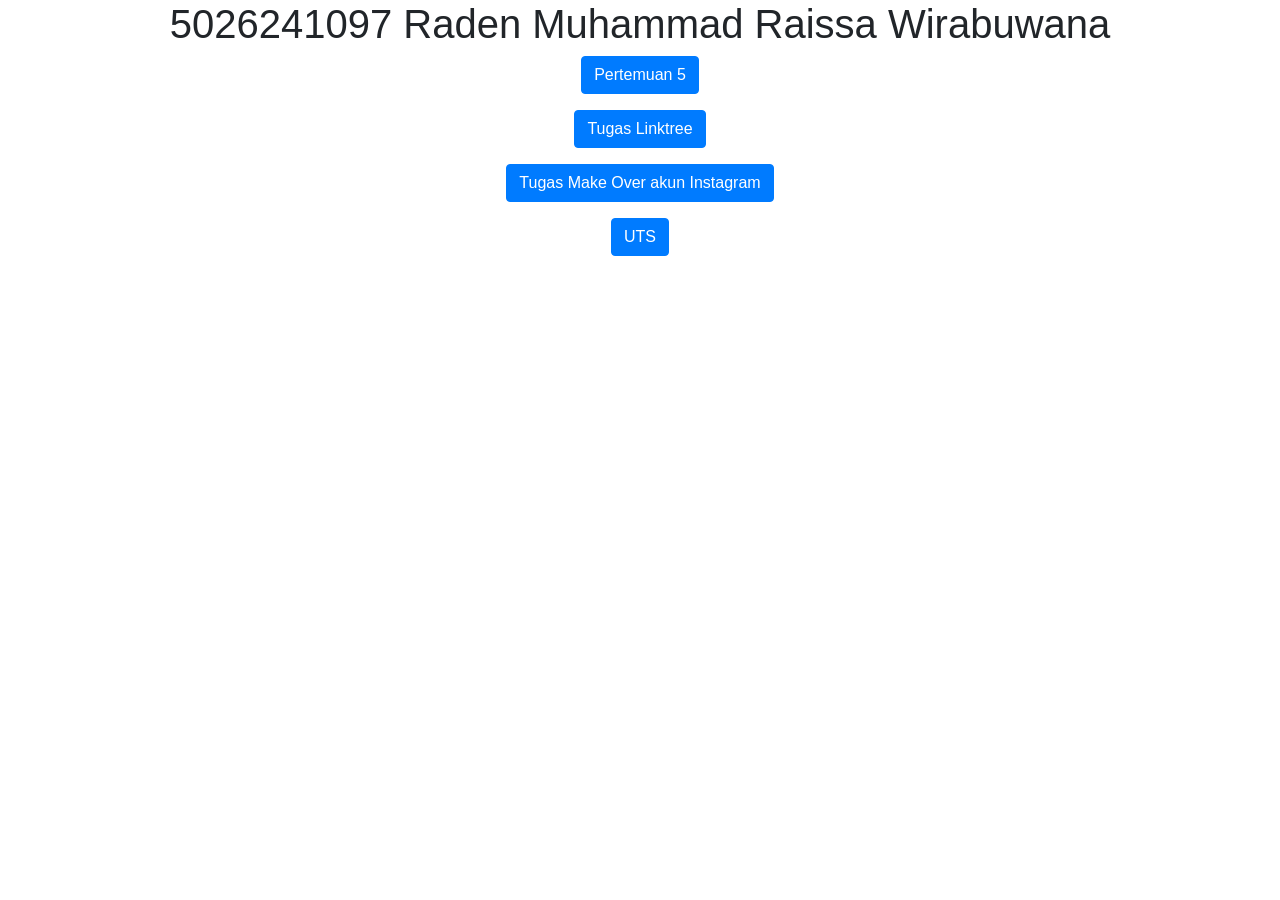
==== index.html @ 62c084ec "pertemuan 5" ====
<!DOCTYPE html>
<html lang="en">
<head>
  <title>5026241097</title>
  <meta charset="utf-8">
  <meta name="viewport" content="width=device-width, initial-scale=1">
  <link rel="stylesheet" href="https://cdn.jsdelivr.net/npm/bootstrap@4.6.2/dist/css/bootstrap.min.css">
  <script src="https://cdn.jsdelivr.net/npm/jquery@3.7.1/dist/jquery.slim.min.js"></script>
  <script src="https://cdn.jsdelivr.net/npm/popper.js@1.16.1/dist/umd/popper.min.js"></script>
  <script src="https://cdn.jsdelivr.net/npm/bootstrap@4.6.2/dist/js/bootstrap.bundle.min.js"></script>
</head>

<body>

    <div class="container">
        <center>
            <h1>5026241097 Raden Muhammad Raissa Wirabuwana</h1>
            <p>
                <a href="pertemuan5.html" target="_blank" class="btn btn-primary">Pertemuan 5</a>
            </p>

            <p>
                <a href="" target="_blank" class="btn btn-primary">Tugas Linktree</a>
            </p>

            <p>
                <a href="" target="_blank" class="btn btn-primary">Tugas Make Over akun Instagram</a>
            </p>

            <p>
                <a href="" target="_blank" class="btn btn-primary">UTS</a>
            </p>
            
        </center>


    </div>

</body>

</html>
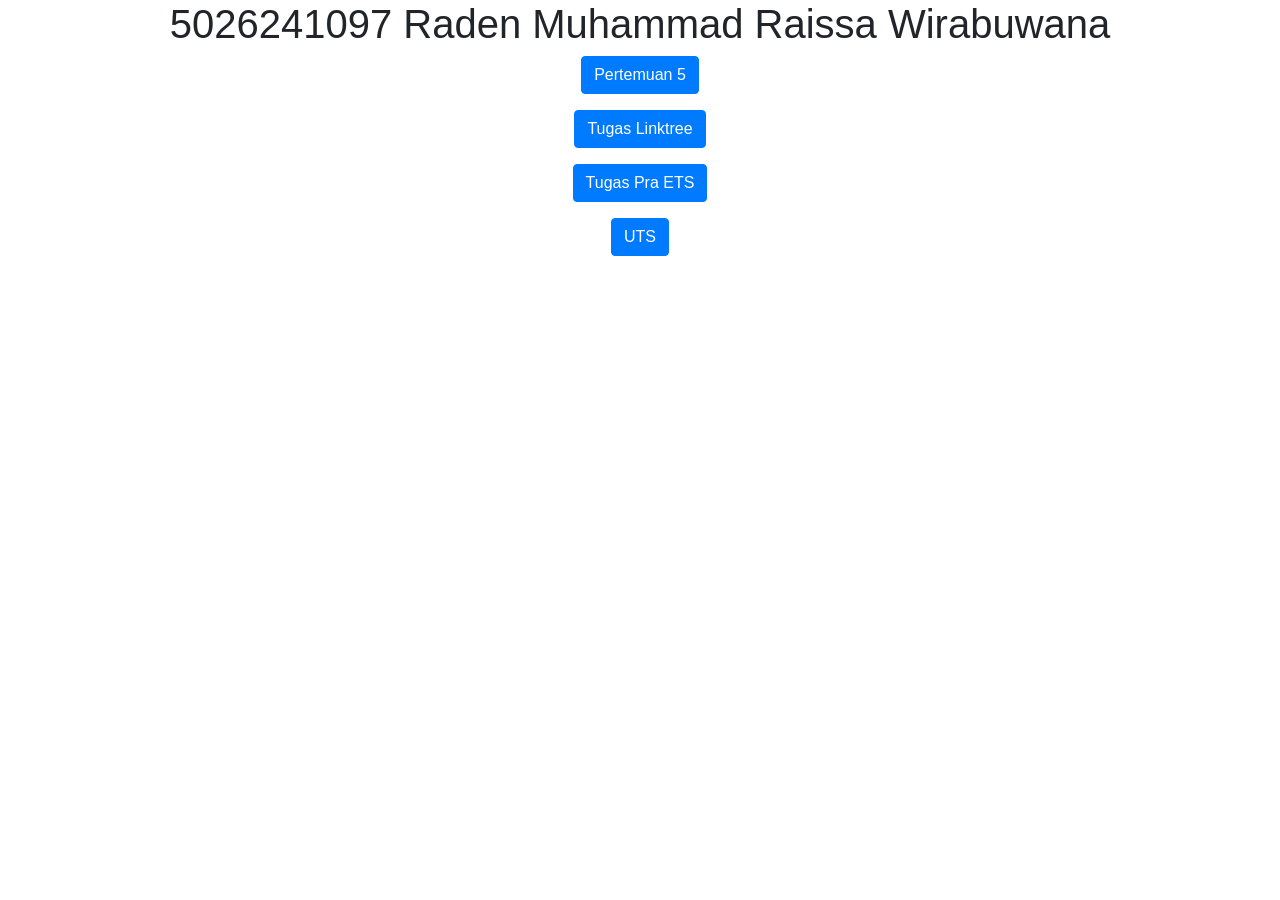
==== commit bfe05a4d: "Tugas pra ETS" ====
--- a/index.html
+++ b/index.html
@@ -20,11 +20,11 @@
             </p>
 
             <p>
-                <a href="" target="_blank" class="btn btn-primary">Tugas Linktree</a>
+                <a href="linktree.html" target="_blank" class="btn btn-primary">Tugas Linktree</a>
             </p>
 
             <p>
-                <a href="" target="_blank" class="btn btn-primary">Tugas Make Over akun Instagram</a>
+                <a href="tugas_ets.html" target="_blank" class="btn btn-primary">Tugas Pra ETS</a>
             </p>
 
             <p>
